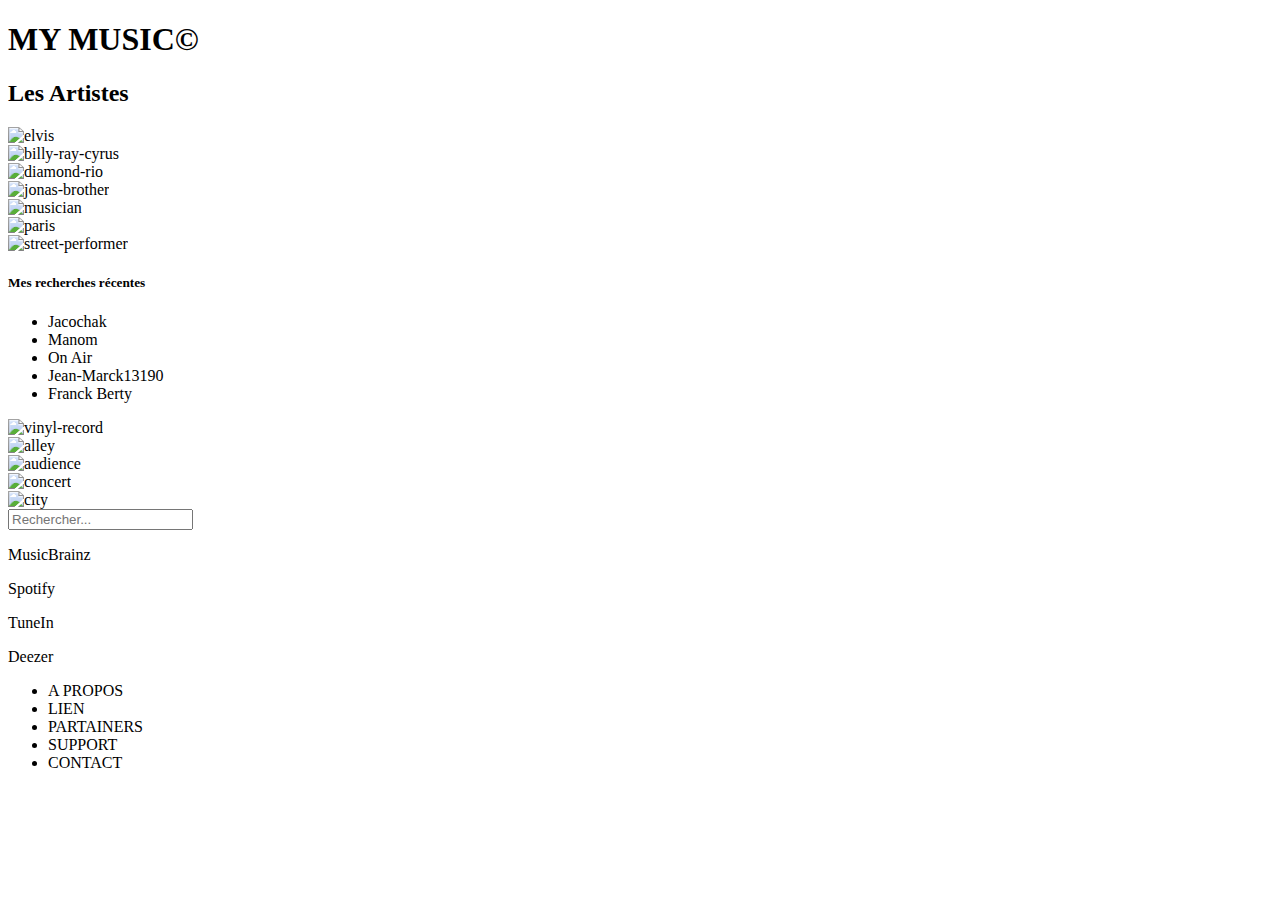
==== index.html @ 895f449b "Add files via upload" ====
<!DOCTYPE html>
<html lang="fr">
<head>
    <meta charset="UTF-8">
    <meta name="viewport" content="width=device-width, initial-scale=1.0">
    <title>Document</title>
    <link rel="stylesheet" href="./css/style.css">
</head>
<body>
    <header>
        <h1 class="logo"><strong>MY MUSIC<span>©</span></strong> </h1>
    </header>
    <div class="container">
        <h2>Les Artistes</h2>
        <div class="artistesPhoto">
            <div class="card"><img src="./img/elvis-937614_1920.jpg" alt="elvis" ></div>
            <div class="card"><img src="./img/billy-ray-cyrus-79522_1920.jpg" alt="billy-ray-cyrus" ></div>
            <div class="card"><img src="./img/diamond-rio-79530_1920.jpg" alt="diamond-rio" ></div>
            <div class="card"><img src="./img/jonas-brother-81881_1920.jpg" alt="jonas-brother" ></div>
            <div class="card"><img src="./img/musician-3522702_1920.jpg" alt="musician" ></div>
            <div class="card"><img src="./img/paris-1706910_1920.jpg" alt="paris" ></div>
            <div class="card"><img src="./img/street-performer-690477_1920.jpg" alt="street-performer" ></div>
        </div>
        <div class="main">
            <div class="halfOfPage">
                <div class="cube">
                    <h5>Mes recherches récentes</h5>
                    <ul>
                        <li>Jacochak</li>
                        <li>Manom</li>
                        <li>On Air</li>
                        <li>Jean-Marck13190</li>
                        <li>Franck Berty</li>
                    </ul>
                </div>
            </div>
            <div class="halfOfPageCentre">
                <div class="albums">
                    <div class="cards-albums"><img src="./img/vinyl-record-1245992_1920.jpg" alt="vinyl-record"></div>
                    <div class="cards-albums"><img src="./img/alley-89197_1920.jpg" alt="alley"></div>
                    <div class="cards-albums"><img src="./img/audience-828584_1920.jpg" alt="audience"></div>
                    <div class="cards-albums"><img src="./img/concert-768722_1920.jpg" alt="concert"></div>
                    <div class="cards-albums"><img src="./img/city-438393_1920.jpg" alt="city"></div>
                </div>
                <div class="barRecherche">
                    <input type="text" placeholder="Rechercher..." >
                </div>
                <div class="bouttonConectione">
                    <div><p> MusicBrainz</p></div>
                    <div><p> Spotify</p></div>
                    <div><p> TuneIn</p></div>
                    <div><p>Deezer</p></div>
                </div>
            </div>
        </div>
    </div>
    <footer>
        <div class="ulfooter">
            <ul>
                <li>A PROPOS</li>
                <li>LIEN</li>
                <li>PARTAINERS</li>
                <li>SUPPORT</li>
                <li>CONTACT</li>
            </ul>
        </div>
    </footer>
    <script src="./js/app.js"></script>
</body>
</html>
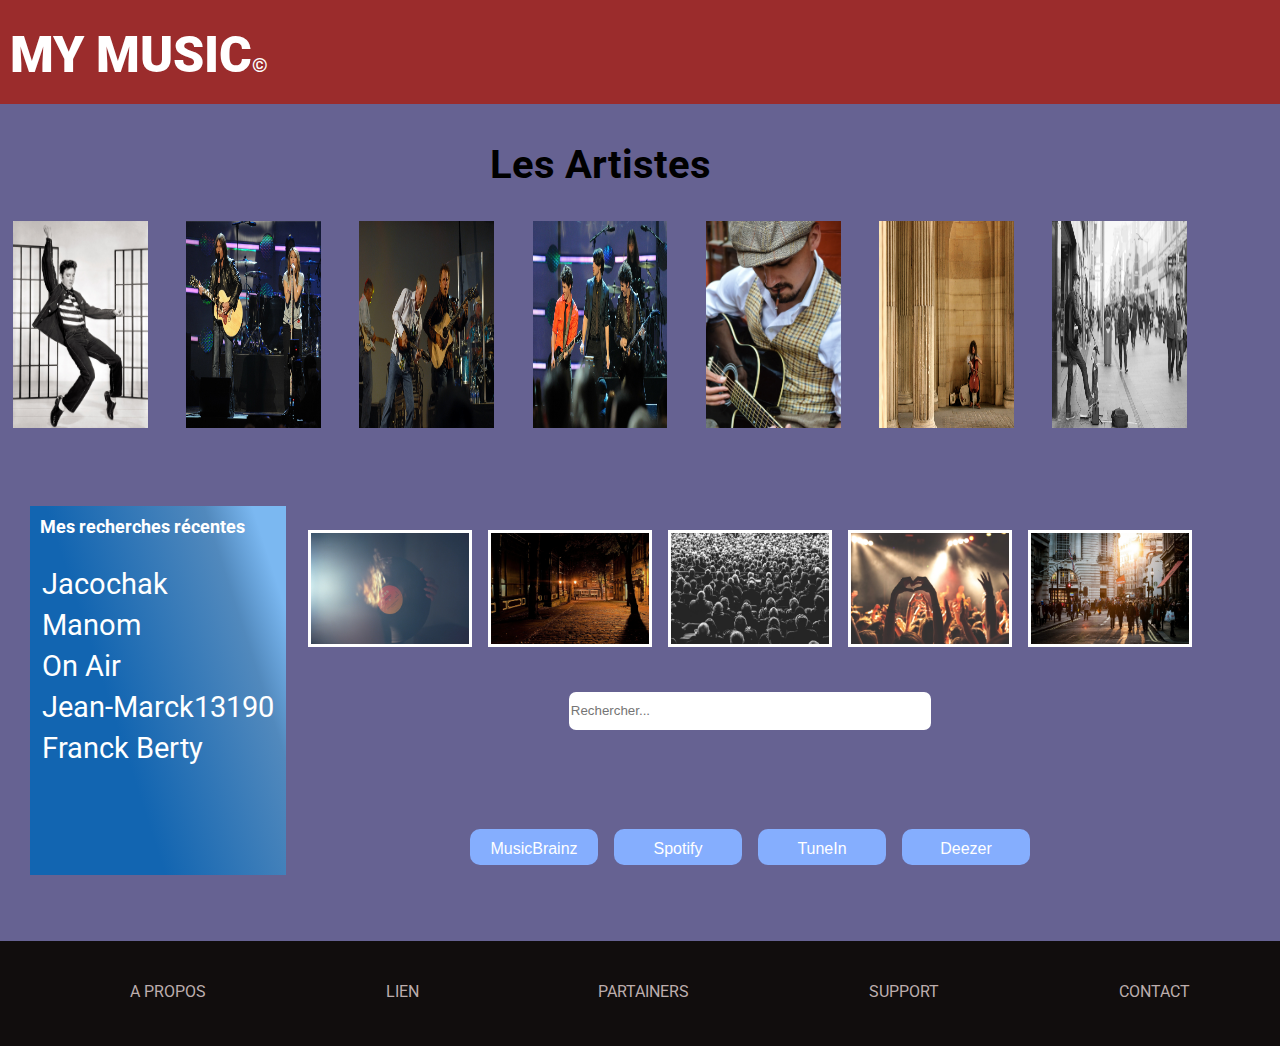
==== commit 2ccaf910: "SANS JSON" ====
--- a/index.html
+++ b/index.html
@@ -11,7 +11,7 @@
         <h1 class="logo"><strong>MY MUSIC<span>©</span></strong> </h1>
     </header>
     <div class="container">
-        <h2>Les Artistes</h2>
+        <h2> <a href="./artiste.html">Les Artistes</a></h2>
         <div class="artistesPhoto">
             <div class="card"><img src="./img/elvis-937614_1920.jpg" alt="elvis" ></div>
             <div class="card"><img src="./img/billy-ray-cyrus-79522_1920.jpg" alt="billy-ray-cyrus" ></div>
--- a/css/style.css
+++ b/css/style.css
@@ -0,0 +1,665 @@
+@import url('https://fonts.googleapis.com/css2?family=Roboto&display=swap');
+html,body {
+    margin: 0;
+    padding: 0;
+    font-family: 'Roboto', sans-serif;
+    background-color: #666292;
+}
+/* HEADER
+Je l'ai crée et utilise position fixe-------------------------------------------------------*/
+header {
+    background-color: #9B2C2C;
+    width: 100%;
+    height: 104px;
+    position: fixed;
+    top: 0;
+}
+.logo {
+    font-size: 50px;
+    color: white;
+    padding-left: 10px;
+    padding-bottom: 10px;
+    margin-top: 2%;
+}
+
+span {
+    font-size: 20px;
+}
+
+/* le centre de premier page max 1200px, a ete creer par display grid -------------------------------------------*/
+.container {
+    max-width: 1200px;
+    text-align: center;
+    min-height: calc(100vh - 100px); 
+    margin-top: 11%;
+}
+/* min-height: calc(100vh - 104px); Pour "coller le footer------------------------------------------------ */
+.container>h2{
+    font-size: 40px;
+}
+.artistesPhoto{
+    display: grid;
+    grid-template-columns: 1fr 1fr 1fr 1fr 1fr 1fr 1fr;
+    grid-column-gap: 1vw;
+}
+/* Des tailles pour des images------------------------------------------------------------- */
+.card {
+    width: auto;
+    height: auto;
+    margin: 0 1vw;
+}
+.card>img{
+    width: 100%;
+    height: 100%;
+}
+ul {
+    list-style: none;
+}
+.main {
+    display: grid;
+    grid-template-columns: 25% 75%;
+    margin-top: 4%;
+}
+input {
+    width: 27vw;
+    height: 3vw;
+    border-radius: 7px;
+    border: 0;
+}
+.cube {
+    background: rgb(18,101,177);
+    background: linear-gradient(72deg, rgba(18,101,177,1) 36%,
+    rgba(81,137,189,0.9976365546218487) 78%, rgba(123,184,241,1) 91%);
+    width: 20vw;
+    height: 41vh; 
+    margin-left: 10%;
+}
+.cube>h5 {
+    font-size: 18px;
+    color: white;
+    padding-top: 10px;
+    text-align: left;
+    padding-left: 10px;
+    font-family: 'Roboto', sans-serif,;
+}
+.cube>ul {
+    color: white;
+    font-size: 29px;
+    color: white;
+    font-size: 29px;
+    text-align: initial;
+    padding-left: 12px;
+}
+.cube>ul>li {
+    margin: 5px 0px 7px 0px;
+}
+
+.cards-albums{
+    width: auto;
+    height: auto;
+    border: 3px solid white;
+}
+.cards-albums>img {
+    width: 100%;
+    height: 100%;
+}
+
+.halfOfPage {
+    grid-column-start: 1;
+}
+.halfOfPageCentre {
+    grid-column-start: 2;
+    margin-top: 6%;
+    margin-bottom: 2%;
+}
+.albums {
+    display: flex;
+    margin-left: 3%;
+}
+.cards-albums {
+    margin-left: 8px;
+    margin-right: 8px;
+}
+.barRecherche{
+    padding-top: 11%;
+}
+.bouttonConectione{
+    display: flex;
+    justify-content: center;
+    padding-top: 11%;
+    grid-column-start: 2;
+}
+.bouttonConectione>div {
+    width: 10vw;
+    height: 4vh;
+    background-color: #85AEFE;
+    color: white;
+    font-family: Arial, Helvetica, sans-serif;
+    border: 5px;
+    margin-left: 8px;
+    margin-right: 8px;
+    text-align: center;
+    border-radius: 10px;
+}
+.bouttonConectione>div>p {
+    margin-top: 11px;
+}
+/* je cree des liens -------------------------------------------------------  */
+
+.container>h2>a {
+    color: black;
+}
+a {
+    text-decoration: none;
+    color: white;
+}
+/* zoom des divs----------------------------------------------------------------- */
+.card:hover{
+    transform: scale(2);
+    transition: transform .20s;
+    z-index: 1;
+}
+.cards-albums:hover {
+    transform: scale(1.8);
+    transition: transform .20s;
+
+}
+
+
+
+/* Footer(evidement) -----------------------------------------------------------------*/
+footer {
+    width: 100%;
+    background-color: #110D0D;
+    height: 80px;
+    padding-top: 2%;
+}
+
+.ulfooter {
+    color: #BDADAD;
+    align-items: center;
+}
+.ulfooter>ul {
+    display: flex;
+    justify-content: space-around;
+}
+/* Le style pour 2m page------------------------------------------------------------ */
+.wrapper {
+    display: grid;
+    grid-template-columns: 1fr 1fr 1fr;
+}
+/* Des images -------------------------------------------------------------------- */
+.cardArtistes {
+    width: auto;
+    height: auto;
+}
+.cardArtistes>img {
+    width: 80%;
+    height: 100%;
+}
+.cardClip{
+    width: 100%;
+    height: 9vh;
+    margin: 10% 0 10% 0;
+    border: 2px solid white;
+}
+.cardClip>img {
+    width: 100%;
+    height: 100%;
+}
+.clips>h4 {
+    padding-bottom: 16%;
+}
+.cardBiographie{
+    height: 70vh;
+    grid-template-columns: 3;
+}
+.biographieblock{
+    height: 39vh;
+    width: 37vw;
+}
+.biographieblock>img{
+    width: 25vw;
+    height: 39vh;
+    border-radius: 5px;
+}
+.mesArtistes {
+    grid-column-start: 1;
+}
+.cardClip{
+    grid-column-start: 2;
+}
+h4 {
+    font-size: 35px;
+    font-weight: normal;
+}
+.textbiographie {
+    background-color: white;
+    width: 25vw;
+    height: auto;
+    margin-left: auto;
+    margin-right: auto;
+    font-size: 15px;
+}
+.prochainConcerts{
+    background-color: #4D9541;
+    color: #C7C3C3;
+    width: 25vw;
+    height: auto;
+    margin-left: auto;
+    margin-right: auto;
+    font-size: 15px;
+}
+/* zoom pour page 2 ----------------------------------------------------------------- */
+.cardClip:hover{
+    transform: scaleY(3);
+    transition: transform .20s;
+    z-index: 1;
+}
+.biographieblock>img:hover {
+    transform: scale(2);
+    height: 100%;
+    transition: transform .20s;
+    z-index: 1;
+}
+/*Ici, je commance créer des Media Queries */
+@media (min-width: 1201px) and (max-width: 1300px){
+    .container {
+        min-width: 1200px;
+        text-align: center;
+    }
+    .wrapper{
+        min-width: 1200px;
+    }
+    .barRecherche {
+        padding-top: 5%;
+    }
+    input {
+        width: 28vw;
+        height: 4vh;
+        border-radius: 7px;
+        border: 0;
+    }
+    .albums {
+        margin-left: 0;
+    }
+}
+@media (min-width: 1301px) and (max-width: 1399px) {
+    .container {
+        min-width: 1300px;
+        text-align: center;
+    }
+    .wrapper{
+        min-width: 1300px;
+    }
+    .barRecherche {
+        padding-top: 5%;
+    }
+    input {
+        width: 28vw;
+        height: 4vh;
+        border-radius: 7px;
+        border: 0;
+    }
+}
+@media (min-width: 1401px) and (max-width: 1499px) {
+    .container {
+        min-width: 1400px;
+        text-align: center;
+    }
+    .wrapper{
+        min-width: 1400px;
+    }
+    .barRecherche {
+        padding-top: 5%;
+    }
+    input {
+        width: 28vw;
+        height: 4vh;
+        border-radius: 7px;
+        border: 0;
+    }
+    .bouttonConectione {
+        padding-top: 10%;
+    }
+    .albums {
+        margin-left: 0;
+    }
+}
+@media (min-width: 1501px) and (max-width: 1599px) {
+    .container {
+        min-width: 1500px;
+        text-align: center;
+    }
+    .wrapper{
+        min-width: 1500px;
+    }
+    .barRecherche {
+        padding-top: 5%;
+    }
+    input {
+        width: 28vw;
+        height: 4vh;
+        border-radius: 7px;
+        border: 0;
+    }
+    .bouttonConectione {
+        padding-top: 10%;
+    }
+    .albums {
+        margin-left: 0;
+    }
+    .textbiographie {
+        font-size: 20px;
+    }
+    .prochainConcerts{
+        font-size: 20px;
+    }
+}
+@media (min-width: 1601px) and (max-width: 1699px) {
+    .container {
+        min-width: 1600px;
+        text-align: center;
+    }
+    .wrapper{
+        min-width: 1600px;
+    }
+    .barRecherche {
+        padding-top: 5%;
+    }
+    input {
+        width: 28vw;
+        height: 4vh;
+        border-radius: 7px;
+        border: 0;
+    }
+    .bouttonConectione {
+        padding-top: 8%;
+    }
+    .albums {
+        margin-left: 0;
+    }
+    .textbiographie {
+        font-size: 22px;
+    }
+    .prochainConcerts{
+        font-size: 22px;
+    }
+}
+@media (min-width: 1701px) and (max-width: 1799px) {
+    .container {
+        min-width: 1700px;
+        text-align: center;
+    }
+    .wrapper{
+        min-width: 1700px;
+    }
+    .barRecherche {
+        padding-top: 5%;
+    }
+    input {
+        width: 28vw;
+        height: 4vh;
+        border-radius: 7px;
+        border: 0;
+    }
+    .bouttonConectione {
+        padding-top: 8%;
+    }
+    .albums {
+        margin-left: 0;
+    }
+    .cube {
+        background: rgb(18,101,177);
+        background: linear-gradient(72deg, rgba(18,101,177,1) 36%, rgba(81,137,189,0.9976365546218487) 78%, rgba(123,184,241,1) 91%);
+        width: 17vw;
+        height: 40vh;
+        margin-left: 8%;
+    }
+    .textbiographie {
+        font-size: 22px;
+    }
+    .prochainConcerts{
+        font-size: 22px;
+    }
+}
+@media (min-width: 1801px) and (max-width: 1899px) {
+    .container {
+        min-width: 1800px;
+        text-align: center;
+    }
+    .wrapper{
+        min-width: 1800px;
+    }
+    .barRecherche {
+        padding-top: 5%;
+    }
+    input {
+        width: 28vw;
+        height: 4vh;
+        border-radius: 7px;
+        border: 0;
+    }
+    .bouttonConectione {
+        padding-top: 10%;
+    }
+    .albums {
+        margin-left: 0;
+    }
+    .cube {
+        background: rgb(18,101,177);
+        background: linear-gradient(72deg, rgba(18,101,177,1) 36%, rgba(81,137,189,0.9976365546218487) 78%, rgba(123,184,241,1) 91%);
+        width: 17vw;
+        height: 40vh;
+        margin-left: 8%;
+    }
+    .textbiographie {
+        font-size: 23px;
+    }
+    .prochainConcerts{
+        font-size: 23px;
+    }
+}
+@media (min-width: 1901px) and (max-width: 1999px) {
+    .container {
+        min-width: 1900px;
+        text-align: center;
+    }
+    .wrapper{
+        min-width: 1900px;
+    }
+    .barRecherche {
+        padding-top: 5%;
+    }
+    input {
+        width: 28vw;
+        height: 4vh;
+        border-radius: 7px;
+        border: 0;
+    }
+    .bouttonConectione {
+        padding-top: 8%;
+    }
+    .bouttonConectione>div>p{
+        font-size: 20px;
+    }
+    .albums {
+        margin-left: 0;
+    }
+    .cube {
+        background: rgb(18,101,177);
+        background: linear-gradient(72deg, rgba(18,101,177,1) 36%, rgba(81,137,189,0.9976365546218487) 78%, rgba(123,184,241,1) 91%);
+        width: 17vw;
+        height: 40vh;
+        margin-left: 10%;
+    }
+    .textbiographie {
+        font-size: 23px;
+    }
+    .prochainConcerts{
+        font-size: 23px;
+    }
+}
+/* Media Queries pour des  mobiles --------------------------------------------------*/
+@media (min-width: 768px) and (max-width: 991px)  {
+    .cube>ul {
+        color: white;
+        font-size: 29px;
+        color: white;
+        font-size: 20px;
+        text-align: initial;
+        padding-left: 12px;
+    }
+    .cube>h5 {
+        font-size: 15px;
+        color: white;
+        padding-top: 10px;
+        text-align: left;
+        padding-left: 10px;
+        font-family: 'Roboto', sans-serif,;
+    }
+    .bouttonConectione>div>p {
+        font-size: 11px;
+    }
+    .container>h2 {
+        font-size: 34px;
+    }
+
+}
+@media (max-width: 767px) {
+    .artistesPhoto {
+        display: grid;
+        grid-template-columns: 1fr 1fr;
+        grid-template-rows: 1fr 1fr;
+        grid-column-gap: 1vw;
+        grid-row-gap: 1vh;
+    }
+    .card {
+        width: auto;
+        height: auto;
+        margin: 0 1vw;
+    }
+    .bouttonConectione>div>p {
+        font-size: 11px;
+    }
+    .container>h2 {
+        font-size: 34px;
+    }
+    .container{
+        margin-top: 19%;
+    }
+    .cube>ul {
+        font-size: 9px;
+    }
+    .cube>h5 {
+        font-size: 9px;
+    }
+    .logo {
+        font-size: 25px;
+    }
+    header {
+        height: 60px;
+    }
+    .container>h2 {
+        font-size: 30px;
+    }
+    .albums {
+        display: block;
+    }
+    .cards-albums {
+        margin-left: 0;
+        margin-right: 3vw;
+        width: auto;
+        height: auto;
+        border: 3px solid white;
+        margin-bottom: 10px;
+
+    }
+    .cube {
+        width: 23vw;
+        height: 41vh;
+    }
+    input {
+        width: 50vw;
+        height: 5vw;
+    }
+    .bouttonConectione>div {
+        width: 13vw;
+    }
+    .bouttonConectione>div>p {
+        font-size: 7px;
+    }
+    .ulfooter>ul {
+        display: block;
+        justify-content: center;
+        font-size: 10px;
+    }
+    .ulfooter {
+        display: flex;
+        justify-content: center;
+    }
+    /* -----------J'entends du zoom----------------------------- */
+    .card:hover{
+        transform: none;
+        transition: none;
+        z-index: 0;
+    }
+    .cards-albums:hover {
+        transform: none;
+        transition: none;
+    
+    }
+    /* pour 2em page -------------------------------------------------------------------*/
+    .wrapper {
+        display: grid;
+        grid-template-columns: 1fr;
+    }
+    .cardClip {
+        width: 100vw;
+        height: 50vh;   
+    }
+    .textbiographie {
+        width: 50%;
+        height: 15%;
+
+    }
+    .biographieblock {
+        height: auto;
+        width: auto;
+    }
+    .biographieblock>img {
+        width: 100%;
+        height: 100%;
+    }
+    h4 {
+        font-size: 30px;
+    } 
+    .biographieblock {
+        height: 50%;
+        width: 66%;
+        margin-left: auto;
+        margin-right: auto;
+    }
+    .prochainConcerts {
+        width: 50%;
+        height: 15%;
+    }
+    .clips>h4 {
+        padding-bottom: 0%;
+    }  
+    .cardBiographie {
+        height: 123vh;
+    }
+    /* -----------J'entends du zoom----------------------------- */
+    .cardClip:hover{
+        transform: none;
+        transition: none;
+        z-index: 0;
+    }
+    .cardBiographie:hover {
+        transform: none;
+        transition: none;
+        
+    }
+
+}